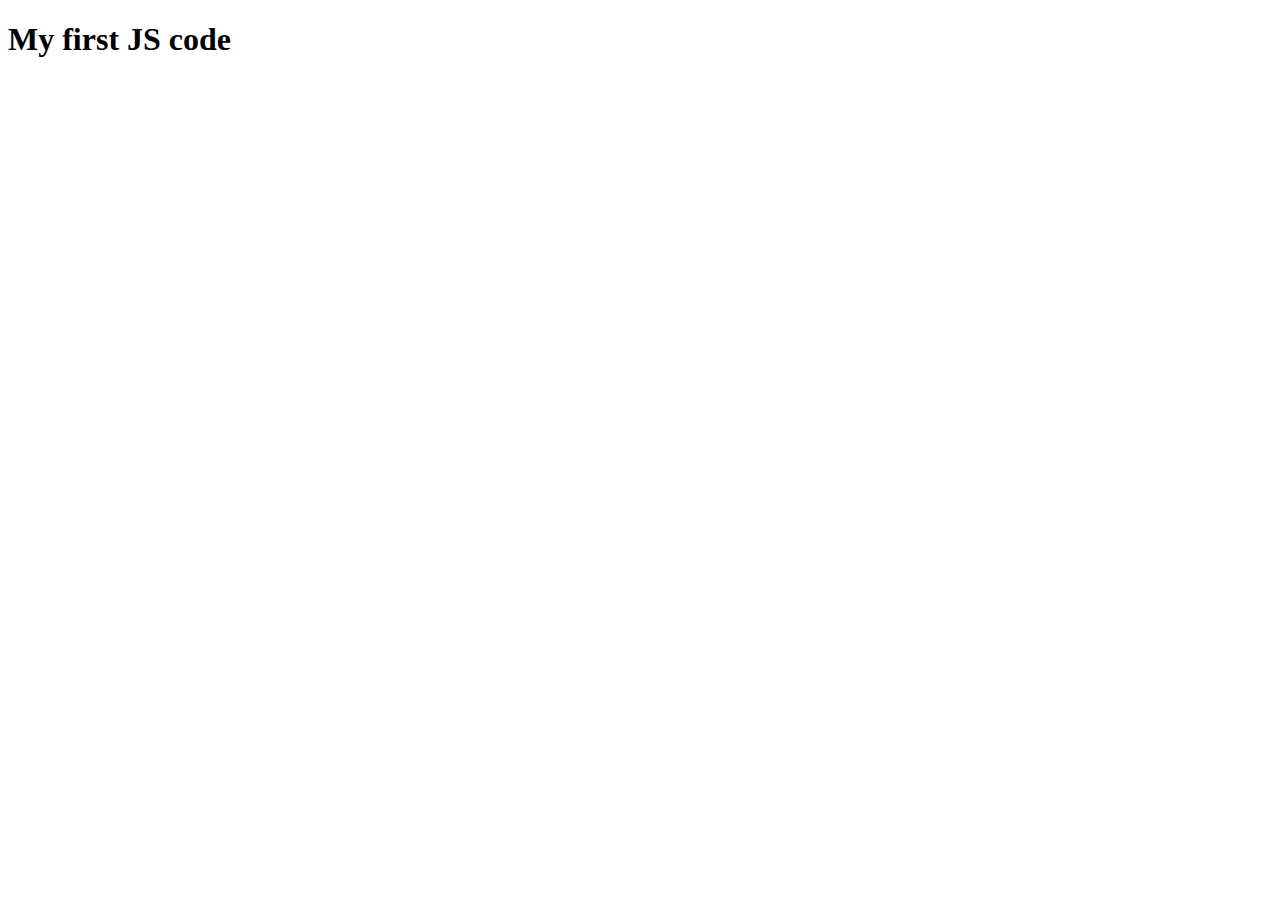
==== index.html @ da883a65 "variables" ====
<!DOCTYPE html>
<html lang="en">
<head>
    <meta charset="UTF-8">
    <meta name="viewport" content="width=device-width, initial-scale=1.0">
    <title>Document</title>
</head>
<body>
   
    <h1>My first JS code</h1>

    <script src="./scripts/scripts.js"></script>
</body>
</html>
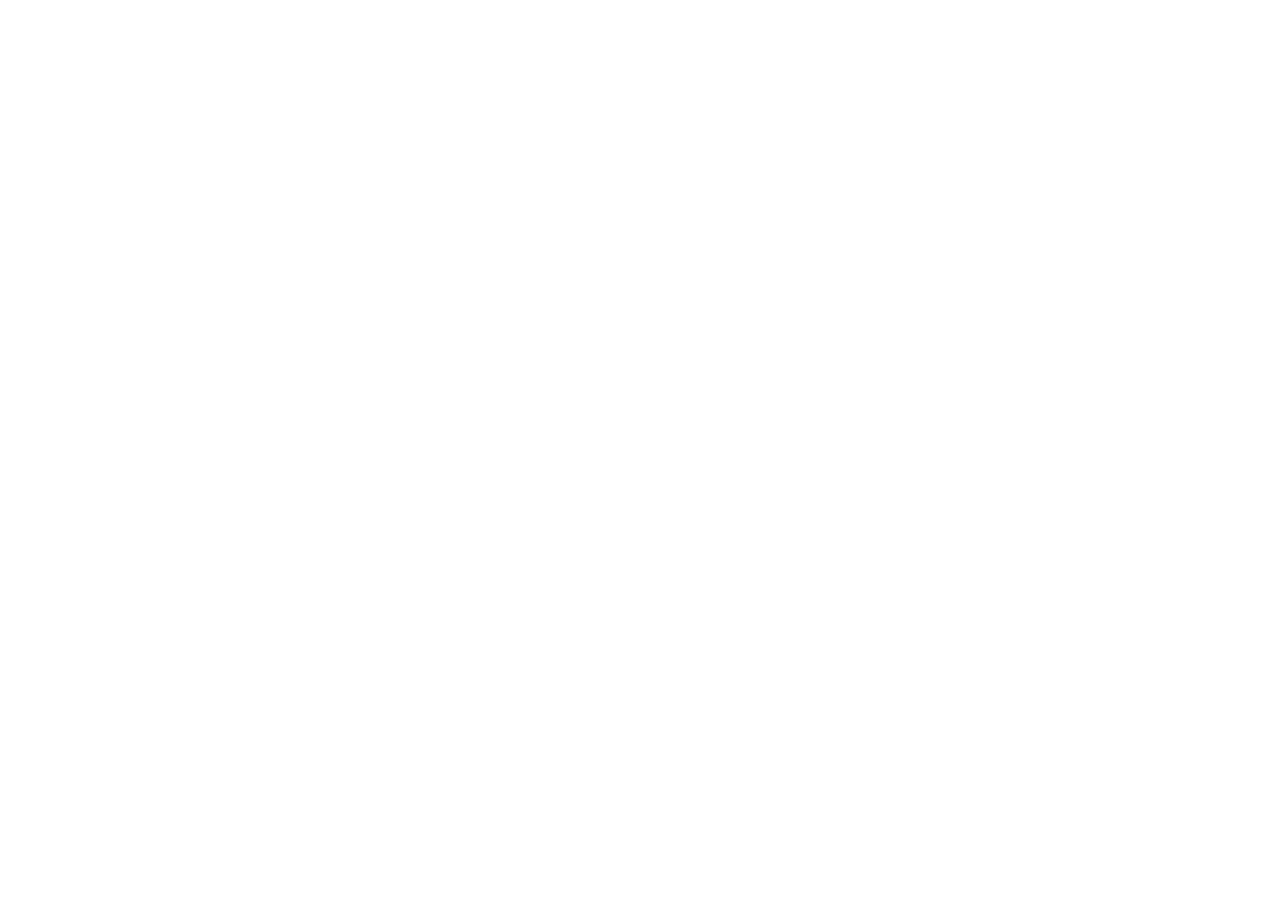
==== commit 9cc58c41: "variables" ====
--- a/index.html
+++ b/index.html
@@ -7,8 +7,14 @@
 </head>
 <body>
    
-    <h1>My first JS code</h1>
+    <table id="Student list">
 
-    <script src="./scripts/scripts.js"></script>
+    <script src="./scripts/activity1.js"></script>
+
+    <div>
+
+        
+    </div>
+    
 </body>
 </html>